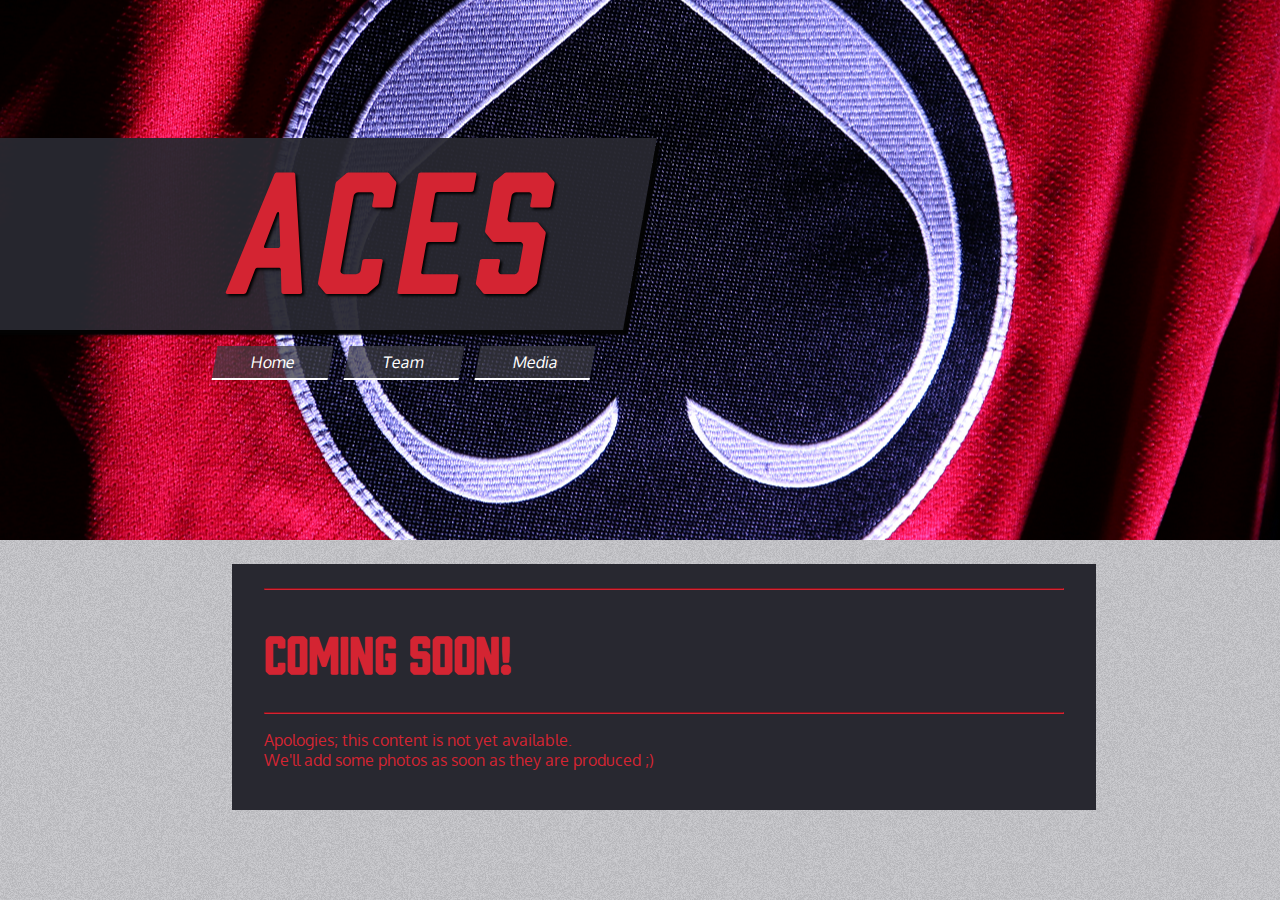
==== media/index.html @ c191d474 "Initial release" ====
<!DOCTYPE html>
<html lang="fi" class="grain">
<head>
    <meta charset="utf-8">
    <meta http-equiv="X-UA-Compatible" content="IE=edge">
    <meta content="width=device-width, initial-scale=1.0" name="viewport">
    <link rel="shortcut icon" type="image/x-icon" href="/static/img/favicon.ico" />
    <link href="https://fonts.googleapis.com/css?family=Oxygen:300,400,700" rel="stylesheet">
    <link href="/static/css/blueprint.min.css" media="screen" rel="stylesheet" type="text/css" />
    <link href="/static/css/aces.css" media="screen" rel="stylesheet" type="text/css" />
    <link href="/static/css/main.css" media="screen" rel="stylesheet" type="text/css" />
    <script type="text/javascript" src="https://cdnjs.cloudflare.com/ajax/libs/jquery/3.1.1/jquery.min.js"></script>
    
<title>Media</title>

</head>
    <body>
        <div class="hero-wrapper">
            <div class="hero"><span class="title">Aces</span></div>
            <ul class="topnav">
                <li><a class="active" href="/media/">Media</li></a>
                <li><a class="active" href="/team/" data-locales='{"fi":"Joukkue"}'>Team</a></li></a>
                <li><a class="active" href="/" data-locales='{"fi":"Etusivu"}'>Home</a></li></a>
                <li class="icon"><a href="#">&#9776;</a></li></a>
            </ul>
        </div>
        <div class="wrapper">
        
<div class="flex-row">
	<div class="col-2@md col-1"></div>
	<div class="col-8@md col-10 modal">
		<div class="modal">
			<hr>
			<h1>Coming soon!</h1>
			<hr>
			<p>
				Apologies; this content is not yet available.<br>
				We'll add some photos as soon as they are produced ;)
			</p>
		</div>
	</div>
	<div class="col-2@md col-1"></div>
</div>

        </div>
    </body>
    <script type="text/javascript" src="/static/js/i11n.js"></script>
    <script>
    
    $(".icon").click(function() {
        var topnav = $(".topnav");
        if (topnav.hasClass("responsive"))
            topnav.removeClass("responsive");
        else
            topnav.addClass("responsive");
    });
    </script>
</html>
---- static/css/blueprint.min.css ----
/*!
    Blueprint CSS v1.2.4
    http://splintercode.github.io/blueprint-css/
    License MIT 2016
*/html{box-sizing:border-box}*,*:before,*:after{box-sizing:inherit}.container{width:100%;margin:0 auto;display:block;max-width:1000px}[class^="flex-row"]>.col,[class^="flex-row"]>[class^="col-"]{-webkit-flex:1;-ms-flex:1;flex:1;width:100%;padding:0 8px 16px 8px;display:block}[class^="flex-row"]>[class^="col-"]{-webkit-flex:0 0 auto;-ms-flex:0 0 auto;flex:0 0 auto}[class^="flex-row"]{-webkit-flex-wrap:wrap;-ms-flex-wrap:wrap;flex-wrap:wrap;-js-display:flex;display:-webkit-flex;display:-ms-flexbox;display:flex}:root [class^="flex-row"]{margin-left:-8px;margin-right:-8px}.flex-row--middle{-webkit-align-items:center;-ms-flex-align:center;align-items:center}.flex-row--top{-webkit-align-items:flex-start;-ms-flex-align:start;align-items:flex-start}.flex-row--bottom{-webkit-align-items:flex-end;-ms-flex-align:end;align-items:flex-end}.flex-row--center{-webkit-justify-content:center;-ms-flex-pack:center;justify-content:center}.flex-row--reverse{-webkit-flex-direction:row-reverse;-ms-flex-direction:row-reverse;flex-direction:row-reverse}.flex-row--around{-webkit-justify-content:space-around;-ms-flex-pack:distribute;justify-content:space-around}.flex-row--between{-webkit-justify-content:space-between;-ms-flex-pack:justify;justify-content:space-between}.flex-row--stretch{align-items:stretch;flex-flow:row wrap}.flex-row--stretch>.col,.flex-row--stretch>[class^="col-"]{-js-display:flex;display:-webkit-flex;display:-ms-flexbox;display:flex}.flex-row--gutter-none>.col,.flex-row--gutter-none>[class^="col-"]{padding:0}.flex-row--gutter-bottom-none>.col,.flex-row--gutter-bottom-none>[class^="col-"]{padding:0 8px 0 8px}.flex-row--gutter-between-none>.col,.flex-row--gutter-between-none>[class^="col-"]{padding:0 0 16px 0}.flex-row--gutter-none,.flex-row--gutter-between-none{margin-left:0 !important;margin-right:0 !important}.col-first{-webkit-order:-1;-ms-flex-order:-1;order:-1}.col-last{-webkit-order:1;-ms-flex-order:1;order:1}.hide{display:none !important}.show{display:block !important}[class^="flex-row"]>.col-1{max-width:8.33333%;width:8.33333%}[class^="flex-row"]>.col-2{max-width:16.66667%;width:16.66667%}[class^="flex-row"]>.col-3{max-width:25%;width:25%}[class^="flex-row"]>.col-4{max-width:33.33333%;width:33.33333%}[class^="flex-row"]>.col-5{max-width:41.66667%;width:41.66667%}[class^="flex-row"]>.col-6{max-width:50%;width:50%}[class^="flex-row"]>.col-7{max-width:58.33333%;width:58.33333%}[class^="flex-row"]>.col-8{max-width:66.66667%;width:66.66667%}[class^="flex-row"]>.col-9{max-width:75%;width:75%}[class^="flex-row"]>.col-10{max-width:83.33333%;width:83.33333%}[class^="flex-row"]>.col-11{max-width:91.66667%;width:91.66667%}[class^="flex-row"]>.col-12{max-width:100%;width:100%}@media (min-width: 30em){[class^="flex-row"]>.col-1\@sm{max-width:8.33333%;width:8.33333%}[class^="flex-row"]>.col-2\@sm{max-width:16.66667%;width:16.66667%}[class^="flex-row"]>.col-3\@sm{max-width:25%;width:25%}[class^="flex-row"]>.col-4\@sm{max-width:33.33333%;width:33.33333%}[class^="flex-row"]>.col-5\@sm{max-width:41.66667%;width:41.66667%}[class^="flex-row"]>.col-6\@sm{max-width:50%;width:50%}[class^="flex-row"]>.col-7\@sm{max-width:58.33333%;width:58.33333%}[class^="flex-row"]>.col-8\@sm{max-width:66.66667%;width:66.66667%}[class^="flex-row"]>.col-9\@sm{max-width:75%;width:75%}[class^="flex-row"]>.col-10\@sm{max-width:83.33333%;width:83.33333%}[class^="flex-row"]>.col-11\@sm{max-width:91.66667%;width:91.66667%}[class^="flex-row"]>.col-12\@sm{max-width:100%;width:100%}.hide\@sm{display:none !important}.show\@sm{display:block !important}.col-first\@sm{-webkit-order:-1;-ms-flex-order:-1;order:-1}.col-last\@sm{-webkit-order:1;-ms-flex-order:1;order:1}}@media (min-width: 45em){[class^="flex-row"]>.col-1\@md{max-width:8.33333%;width:8.33333%}[class^="flex-row"]>.col-2\@md{max-width:16.66667%;width:16.66667%}[class^="flex-row"]>.col-3\@md{max-width:25%;width:25%}[class^="flex-row"]>.col-4\@md{max-width:33.33333%;width:33.33333%}[class^="flex-row"]>.col-5\@md{max-width:41.66667%;width:41.66667%}[class^="flex-row"]>.col-6\@md{max-width:50%;width:50%}[class^="flex-row"]>.col-7\@md{max-width:58.33333%;width:58.33333%}[class^="flex-row"]>.col-8\@md{max-width:66.66667%;width:66.66667%}[class^="flex-row"]>.col-9\@md{max-width:75%;width:75%}[class^="flex-row"]>.col-10\@md{max-width:83.33333%;width:83.33333%}[class^="flex-row"]>.col-11\@md{max-width:91.66667%;width:91.66667%}[class^="flex-row"]>.col-12\@md{max-width:100%;width:100%}.hide\@md{display:none !important}.show\@md{display:block !important}.col-first\@md{-webkit-order:-1;-ms-flex-order:-1;order:-1}.col-last\@md{-webkit-order:1;-ms-flex-order:1;order:1}}@media (min-width: 60em){[class^="flex-row"]>.col-1\@lg{max-width:8.33333%;width:8.33333%}[class^="flex-row"]>.col-2\@lg{max-width:16.66667%;width:16.66667%}[class^="flex-row"]>.col-3\@lg{max-width:25%;width:25%}[class^="flex-row"]>.col-4\@lg{max-width:33.33333%;width:33.33333%}[class^="flex-row"]>.col-5\@lg{max-width:41.66667%;width:41.66667%}[class^="flex-row"]>.col-6\@lg{max-width:50%;width:50%}[class^="flex-row"]>.col-7\@lg{max-width:58.33333%;width:58.33333%}[class^="flex-row"]>.col-8\@lg{max-width:66.66667%;width:66.66667%}[class^="flex-row"]>.col-9\@lg{max-width:75%;width:75%}[class^="flex-row"]>.col-10\@lg{max-width:83.33333%;width:83.33333%}[class^="flex-row"]>.col-11\@lg{max-width:91.66667%;width:91.66667%}[class^="flex-row"]>.col-12\@lg{max-width:100%;width:100%}.hide\@lg{display:none !important}.show\@lg{display:block !important}.col-first\@lg{-webkit-order:-1;-ms-flex-order:-1;order:-1}.col-last\@lg{-webkit-order:1;-ms-flex-order:1;order:1}}@media (min-width: 90em){[class^="flex-row"]>.col-1\@xl{max-width:8.33333%;width:8.33333%}[class^="flex-row"]>.col-2\@xl{max-width:16.66667%;width:16.66667%}[class^="flex-row"]>.col-3\@xl{max-width:25%;width:25%}[class^="flex-row"]>.col-4\@xl{max-width:33.33333%;width:33.33333%}[class^="flex-row"]>.col-5\@xl{max-width:41.66667%;width:41.66667%}[class^="flex-row"]>.col-6\@xl{max-width:50%;width:50%}[class^="flex-row"]>.col-7\@xl{max-width:58.33333%;width:58.33333%}[class^="flex-row"]>.col-8\@xl{max-width:66.66667%;width:66.66667%}[class^="flex-row"]>.col-9\@xl{max-width:75%;width:75%}[class^="flex-row"]>.col-10\@xl{max-width:83.33333%;width:83.33333%}[class^="flex-row"]>.col-11\@xl{max-width:91.66667%;width:91.66667%}[class^="flex-row"]>.col-12\@xl{max-width:100%;width:100%}.hide\@xl{display:none !important}.show\@xl{display:block !important}.col-first\@xl{-webkit-order:-1;-ms-flex-order:-1;order:-1}.col-last\@xl{-webkit-order:1;-ms-flex-order:1;order:1}}.flex{-webkit-flex-wrap:wrap !important;-ms-flex-wrap:wrap !important;flex-wrap:wrap !important;-js-display:flex !important;display:-webkit-flex !important;display:-ms-flexbox !important;display:flex !important}.flex-fill{-webkit-box-flex:1 !important;-ms-flex:1 1 0% !important;flex:1 1 0% !important;-ms-flex-preferred-size:0% !important;flex-basis:0% !important}.flex-fit{flex-basis:auto !important}.float-center{margin-left:auto !important;margin-right:auto !important;display:block !important;float:none !important}.float-left{float:left !important}.float-right{float:right !important}.clear-fix:after{content:"";display:table;clear:both}.full-width{width:100% !important}.text-left{text-align:left !important}.text-right{text-align:right !important}.text-center{text-align:center !important}.col-1--max{max-width:83.33333px !important}.col-2--max{max-width:166.66667px !important}.col-3--max{max-width:250px !important}.col-4--max{max-width:333.33333px !important}.col-5--max{max-width:416.66667px !important}.col-6--max{max-width:500px !important}.col-7--max{max-width:583.33333px !important}.col-8--max{max-width:666.66667px !important}.col-9--max{max-width:750px !important}.col-10--max{max-width:833.33333px !important}.col-11--max{max-width:916.66667px !important}.col-12--max{max-width:1000px !important}.margin--sm{margin:4px !important}.margin-top--sm{margin-top:4px !important}.margin-bottom--sm{margin-bottom:4px !important}.margin-right--sm{margin-right:4px !important}.margin-left--sm{margin-left:4px !important}.padding--sm{padding:4px !important}.padding-top--sm{padding-top:4px !important}.padding-bottom--sm{padding-bottom:4px !important}.padding-right--sm{padding-right:4px !important}.padding-left--sm{padding-left:4px !important}.margin{margin:16px !important}.margin-top{margin-top:16px !important}.margin-bottom{margin-bottom:16px !important}.margin-right{margin-right:16px !important}.margin-left{margin-left:16px !important}.padding{padding:16px !important}.padding-top{padding-top:16px !important}.padding-bottom{padding-bottom:16px !important}.padding-right{padding-right:16px !important}.padding-left{padding-left:16px !important}.margin--lg{margin:24px !important}.margin-top--lg{margin-top:24px !important}.margin-bottom--lg{margin-bottom:24px !important}.margin-right--lg{margin-right:24px !important}.margin-left--lg{margin-left:24px !important}.padding--lg{padding:24px !important}.padding-top--lg{padding-top:24px !important}.padding-bottom--lg{padding-bottom:24px !important}.padding-right--lg{padding-right:24px !important}.padding-left--lg{padding-left:24px !important}
---- static/css/aces.css ----
@font-face {
    font-family: Prohibition;
    src: url('/static/fonts/Prohibition Family/Prohibition Family/Fort Foundry - Prohibition.otf');
}

@font-face {
    font-family: ProhibitionRound;
    src: url('/static/fonts/Prohibition Family/Prohibition Family/Fort Foundry - Prohibition Round.otf');
}

@font-face {
    font-family: ProhibitionOblique;
    src: url('/static/fonts/Prohibition Family/Prohibition Family/Fort Foundry - Prohibition Oblique.otf');
}

@font-face {
    font-family: ProhibitionLines;
    src: url('/static/fonts/Prohibition Family/Prohibition Family/Fort Foundry - Prohibition Lines.otf');
}

@font-face {
    font-family: ProhibitionLinesOblique;
    src: url('/static/fonts/Prohibition Family/Prohibition Family/Fort Foundry - Prohibition Lines Oblique.otf');
}

html, body {
    background-color: #c8c8cd;
    color: #ffffff;
    font-family: 'Oxygen', sans-serif;
}

body {
    background-image: url('/static/img/noise-min.png');
}

h1, h2, h3, .title {
    font-family: ProhibitionRound;
    font-size: 3em;
}

a {
    text-decoration: none;
    color: #ffffff;
}

.lines {
    font-family: ProhibitionLines;
}

.lines-oblique {
    font-family: ProhibitionLinesOblique;
}

.grafiitti {
    background-color: #282830;
}

.punainen {
    background-color: #d42432;
}

.harmaa60 {
    background-color: #3c3c44;
}

.harmaa100 {
    background-color: #64646c;
}

.harmaa200 {
    background-color: #c8c8cd;
}

.valkoinen {
    background-color: #ffffff;
}

.logo {
    background-image: url("/static/img/logoleft.png");
    background-repeat: no-repeat;
}
---- static/css/main.css ----
html, body {
    height: 100%;
}

html {
    overflow-x: hidden;
}

body {
    margin: 0;
}

.hero-wrapper {
    display: flex;
    flex-direction: column;
    justify-content: center;
    width: 100%;
    height: 60%;
    min-height: 400px;
    background-image: url("/static/img/bing.png");
    background-repeat: no-repeat;
    background-size: cover;
    background-position: center;
    margin: auto;
}

.hero {
    margin-left: -10%;
    width: 60%;
    transform: skewX(-10deg);
    background-color: rgba(40, 40, 48, 0.95);
    display: inline-block;
    height: 12em;
    box-shadow: 5px 5px 2px #030303;
}

.title {
    float: right;
    text-align: center;
    vertical-align: middle;
    margin-right: 0.5em;
    font-size: 10em;
    line-height: 1em;
    letter-spacing: .05em;
    color: #d42432;
    display: table;
    text-shadow: 2px 2px 3px black;
}

.topnav {
    display: flex;
    transform: skewX(-10deg);
    list-style-type: none;
    display: inline-block;
    width: 45%;
    margin: 1em;
    padding: 0;
    height: 2.5em;
}

.topnav li a {
    display: inline-block;
    width: 20%;
    height: 100%;
    float: right;
    margin-left: 1em;
    background-color: rgba(60, 60, 68, 0.75);
    text-align: center;
    line-height: 2em;
    border-bottom: 2px solid white;
    transition: 0.3s;
}

.topnav li a:hover {
    background-color: rgba(100, 100, 108, 0.75);
    border-bottom: 2px solid #d42432;
}

.topnav li.icon {
    display: none;
}

.modal {
    background-color: #282830;
    margin: 1.5em;
    color: #d42432;
}

.modal hr {
    border-color: #d42432;
}
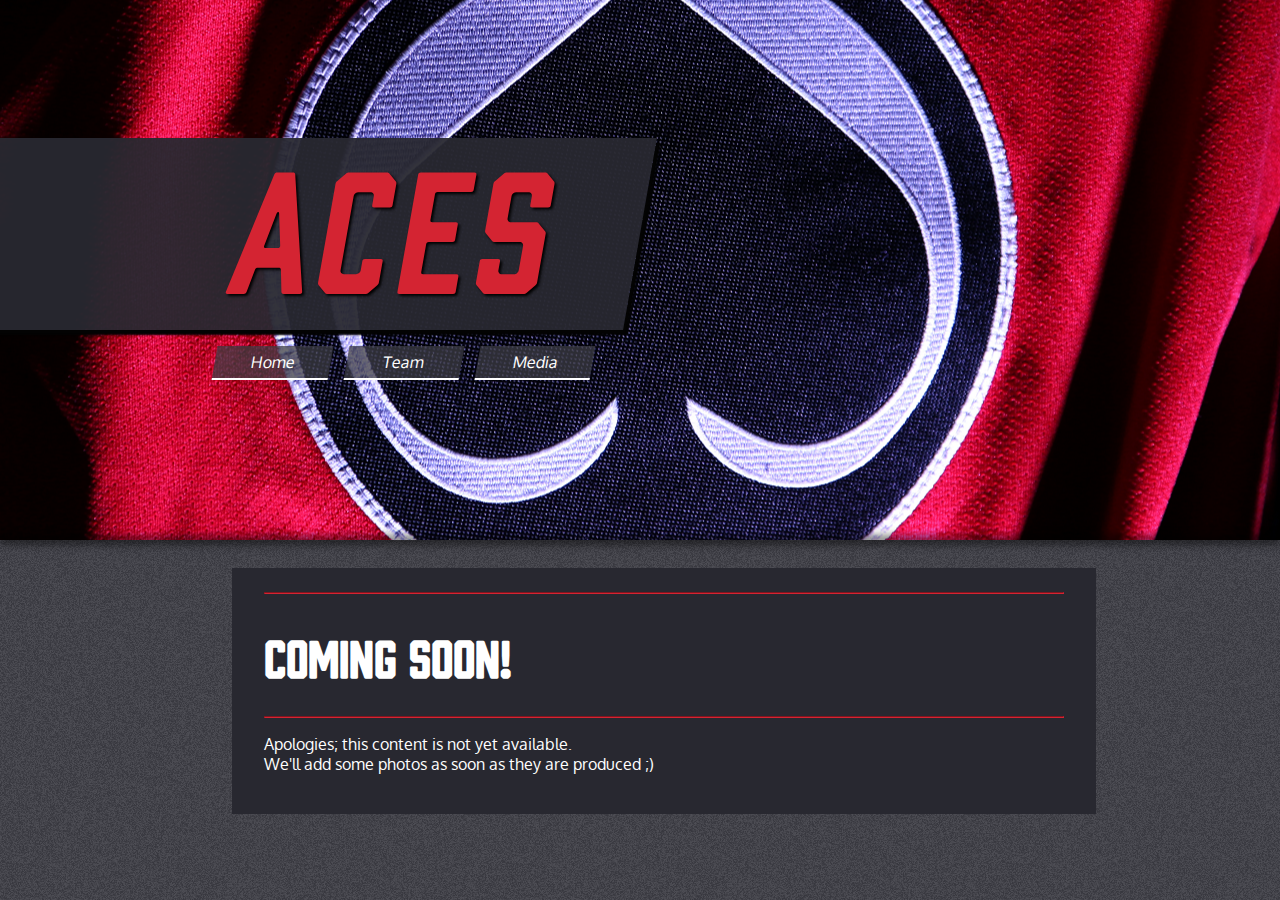
==== commit 8999bc54: "Minor graphical changes" ====
--- a/media/index.html
+++ b/media/index.html
@@ -24,6 +24,7 @@
                 <li class="icon"><a href="#">&#9776;</a></li></a>
             </ul>
         </div>
+        <div class="hero-separator"></div>
         <div class="wrapper">
         
 <div class="flex-row">
--- a/static/css/aces.css
+++ b/static/css/aces.css
@@ -24,7 +24,7 @@
 }
 
 html, body {
-    background-color: #c8c8cd;
+    background-color: #3c3c44;
     color: #ffffff;
     font-family: 'Oxygen', sans-serif;
 }
--- a/static/css/main.css
+++ b/static/css/main.css
@@ -80,9 +80,17 @@
     display: none;
 }
 
+.hero-separator {
+    height: 0.5em;
+    background-color: rgba(0, 0, 0, .6);
+    filter: blur(4px);
+    margin-top: -0.25em;
+}
+
 .modal {
     background-color: #282830;
     margin: 1.5em;
+    padding: 1.5em:
     color: #d42432;
 }
 
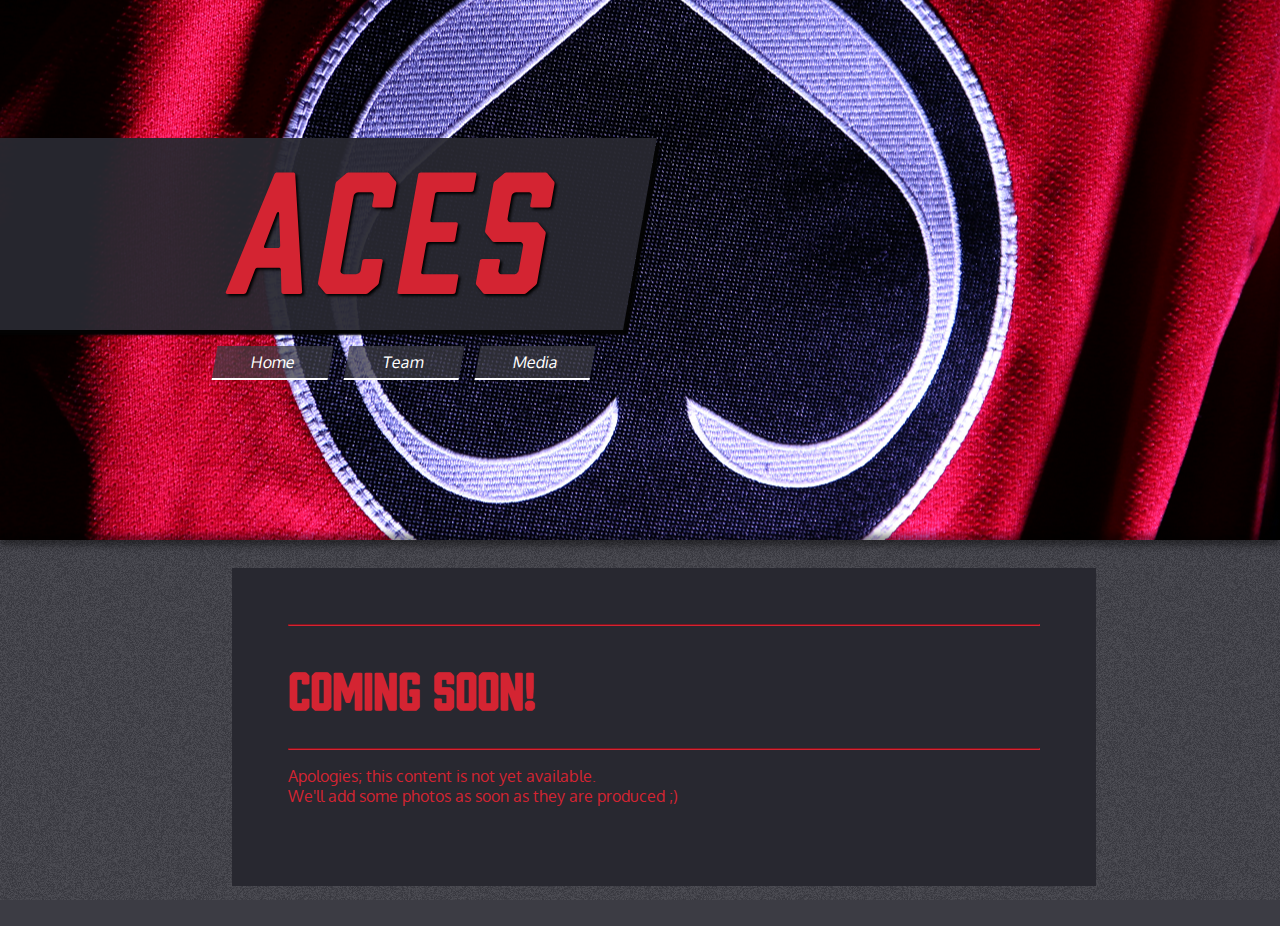
==== commit 3de46ed1: "Remove unwanted attributes" ====
--- a/media/index.html
+++ b/media/index.html
@@ -1,5 +1,5 @@
 <!DOCTYPE html>
-<html lang="fi" class="grain">
+<html>
 <head>
     <meta charset="utf-8">
     <meta http-equiv="X-UA-Compatible" content="IE=edge">
--- a/static/css/main.css
+++ b/static/css/main.css
@@ -7,6 +7,7 @@
 }
 
 body {
+    width: 100%;
     margin: 0;
 }
 
@@ -15,7 +16,6 @@
     flex-direction: column;
     justify-content: center;
     width: 100%;
-    height: 60%;
     min-height: 400px;
     background-image: url("/static/img/bing.png");
     background-repeat: no-repeat;
@@ -25,22 +25,11 @@
 }
 
 .hero {
-    margin-left: -10%;
-    width: 60%;
-    transform: skewX(-10deg);
     background-color: rgba(40, 40, 48, 0.95);
-    display: inline-block;
-    height: 12em;
-    box-shadow: 5px 5px 2px #030303;
 }
 
 .title {
-    float: right;
-    text-align: center;
-    vertical-align: middle;
-    margin-right: 0.5em;
-    font-size: 10em;
-    line-height: 1em;
+    margin: auto;
     letter-spacing: .05em;
     color: #d42432;
     display: table;
@@ -48,14 +37,10 @@
 }
 
 .topnav {
-    display: flex;
-    transform: skewX(-10deg);
     list-style-type: none;
     display: inline-block;
-    width: 45%;
-    margin: 1em;
     padding: 0;
-    height: 2.5em;
+    margin-right: 0.5em;
 }
 
 .topnav li a {
@@ -90,10 +75,49 @@
 .modal {
     background-color: #282830;
     margin: 1.5em;
-    padding: 1.5em:
+    padding: 1.5em;
     color: #d42432;
 }
 
 .modal hr {
     border-color: #d42432;
 }
+
+@media only screen and (max-width: 470px) {
+      .title {
+          font-size: 4em;
+      }
+      .hero {
+          height: 5em;
+      }
+}
+
+@media only screen and (min-width: 900px) {
+    .hero-wrapper {
+        height: 60%;
+    }
+
+    .title {
+        float: right;
+        text-align: center;
+        margin-right: 0.5em;
+        font-size: 10em;
+        line-height: 1em;
+    }
+
+    .hero {
+        height: 12em;
+        margin-left: -10%;
+        width: 60%;
+        transform: skewX(-10deg);
+        display: inline-block;
+        box-shadow: 5px 5px 2px #030303;
+    }
+
+    .topnav {
+        transform: skewX(-10deg);
+        width: 45%;
+        margin: 1em;
+        height: 2.5em;
+    }
+}
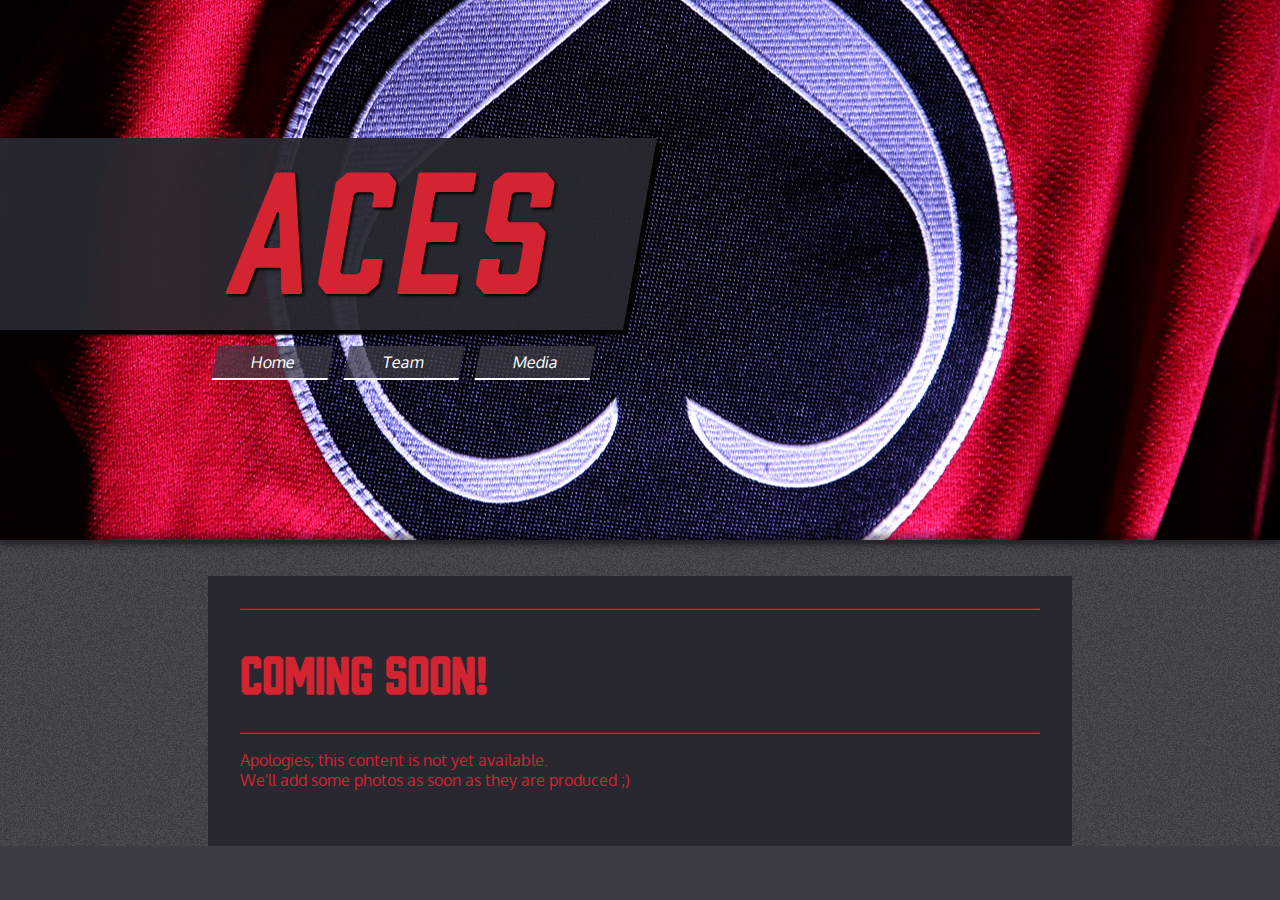
==== commit f41530ad: "Add widgets" ====
--- a/media/index.html
+++ b/media/index.html
@@ -15,6 +15,14 @@
 
 </head>
     <body>
+        <div id="fb-root"></div>
+        <script>(function(d, s, id) {
+        var js, fjs = d.getElementsByTagName(s)[0];
+        if (d.getElementById(id)) return;
+        js = d.createElement(s); js.id = id;
+        js.src = "//connect.facebook.net/en_US/sdk.js#xfbml=1&version=v2.9&appId=1690970411197509";
+        fjs.parentNode.insertBefore(js, fjs);
+        }(document, 'script', 'facebook-jssdk'));</script>
         <div class="hero-wrapper">
             <div class="hero"><span class="title">Aces</span></div>
             <ul class="topnav">
--- a/static/css/aces.css
+++ b/static/css/aces.css
@@ -29,10 +29,6 @@
     font-family: 'Oxygen', sans-serif;
 }
 
-body {
-    background-image: url('/static/img/noise-min.png');
-}
-
 h1, h2, h3, .title {
     font-family: ProhibitionRound;
     font-size: 3em;
@@ -40,7 +36,7 @@
 
 a {
     text-decoration: none;
-    color: #ffffff;
+    color: #1b95e0;;
 }
 
 .lines {
--- a/static/css/main.css
+++ b/static/css/main.css
@@ -44,6 +44,7 @@
 }
 
 .topnav li a {
+    color: #ffffff;
     display: inline-block;
     width: 20%;
     height: 100%;
@@ -74,7 +75,6 @@
 
 .modal {
     background-color: #282830;
-    margin: 1.5em;
     padding: 1.5em;
     color: #d42432;
 }
@@ -83,7 +83,19 @@
     border-color: #d42432;
 }
 
-@media only screen and (max-width: 470px) {
+.modal h3 {
+    font-size: 1.5em;
+}
+
+.wrapper {
+    padding-top: 2em;
+}
+
+.mobile {
+    display: none;
+}
+
+@media only screen and (max-width: 480px) {
       .title {
           font-size: 4em;
       }
@@ -92,7 +104,21 @@
       }
 }
 
-@media only screen and (min-width: 900px) {
+@media only screen and (max-width: 960px) {
+    /* Hide widgets and show mobile substitutes */
+    .widget {
+        display: none;
+    }
+    .mobile {
+        display: inherit;
+    }
+}
+
+@media only screen and (min-width: 960px) {
+    .wrapper {
+        background-image: url('/static/img/noise-min.png');
+    }
+
     .hero-wrapper {
         height: 60%;
     }
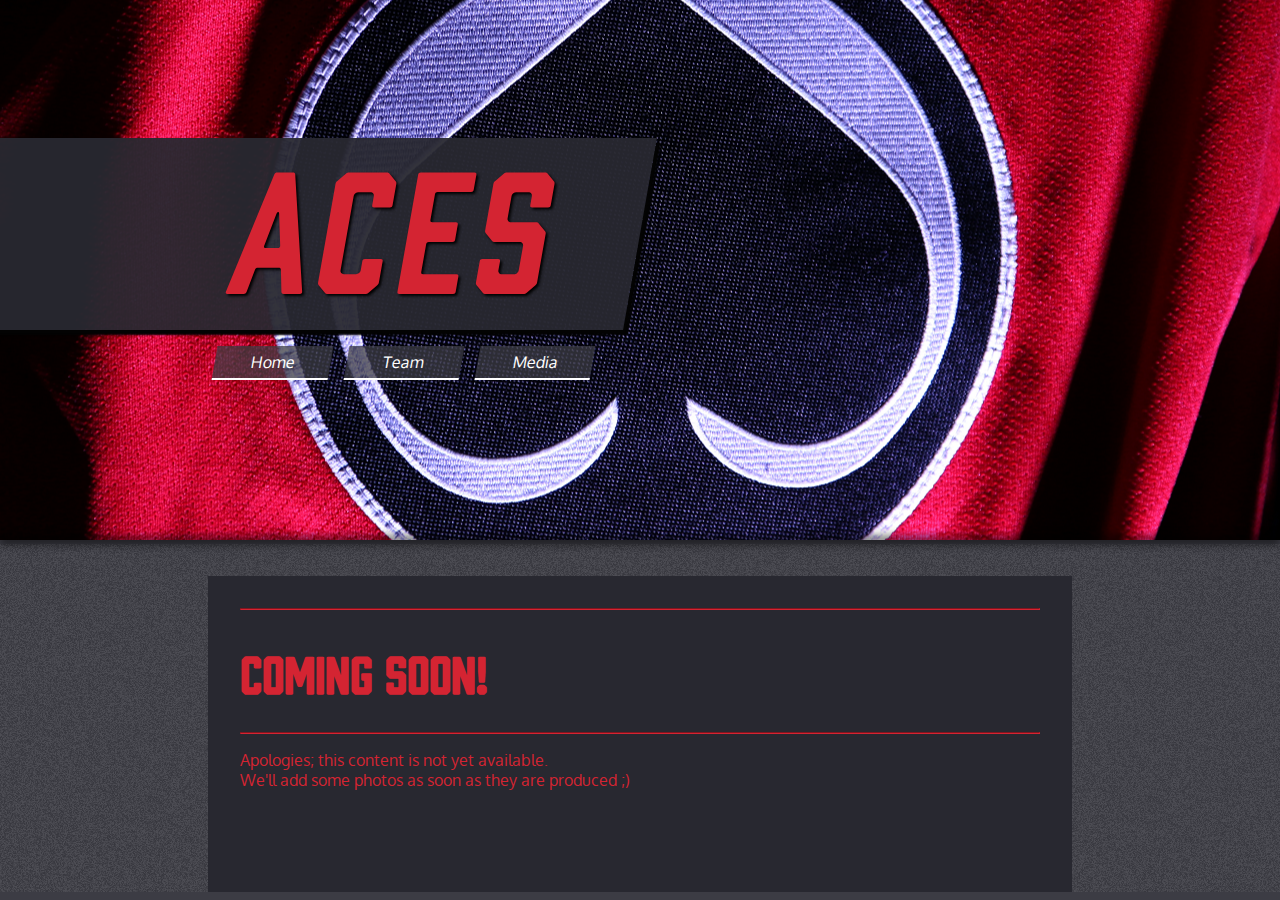
==== commit 5ca5fcbc: "CSS fixes" ====
--- a/media/index.html
+++ b/media/index.html
@@ -9,6 +9,8 @@
     <link href="/static/css/blueprint.min.css" media="screen" rel="stylesheet" type="text/css" />
     <link href="/static/css/aces.css" media="screen" rel="stylesheet" type="text/css" />
     <link href="/static/css/main.css" media="screen" rel="stylesheet" type="text/css" />
+    <link href="/static/css/twitch-alert.css" media="screen" rel="stylesheet" type="text/css" />
+    <script type="text/javascript" src="/static/js/twitchinfo.js"></script>
     <script type="text/javascript" src="https://cdnjs.cloudflare.com/ajax/libs/jquery/3.1.1/jquery.min.js"></script>
     
 <title>Media</title>
@@ -33,6 +35,8 @@
             </ul>
         </div>
         <div class="hero-separator"></div>
+        <a data-template class="streamer"><img><span></span></a>
+        <div class="twitch-alert"></div>
         <div class="wrapper">
         
 <div class="flex-row">
@@ -54,6 +58,7 @@
         </div>
     </body>
     <script type="text/javascript" src="/static/js/i11n.js"></script>
+    <script type="text/javascript" src="/static/js/twitch-alert.js"></script>
     <script>
     
     $(".icon").click(function() {
--- a/static/css/main.css
+++ b/static/css/main.css
@@ -9,6 +9,10 @@
 body {
     width: 100%;
     margin: 0;
+}
+
+[data-template] {
+    display: none;
 }
 
 .hero-wrapper {
@@ -74,6 +78,7 @@
 }
 
 .modal {
+    min-height: 300px;
     background-color: #282830;
     padding: 1.5em;
     color: #d42432;
--- a/static/css/twitch-alert.css
+++ b/static/css/twitch-alert.css
@@ -0,0 +1,31 @@
+.twitch-alert {
+    position: absolute;
+    right: 1.5em;
+    top: 2em;
+}
+
+.twitch-alert .streamer {
+    display: flex;
+    width: 350px;
+    align-items: center;
+    margin-bottom: 0.5em;
+    background-color: rgba(255, 255, 255, 0.9);
+    box-shadow: 5px 5px 2px #030303;
+    transition: 0.3s;
+}
+
+.twitch-alert .streamer:hover {
+    background-color: rgba(212, 36, 50, 0.8);
+    margin-right: 3px;
+    box-shadow: 8px 6px 5px #030303;
+}
+
+.twitch-alert .streamer img {
+    width: 64px;
+    height: 64px;
+}
+
+.twitch-alert .streamer span {
+    padding: 0.5em;
+    color: black;
+}
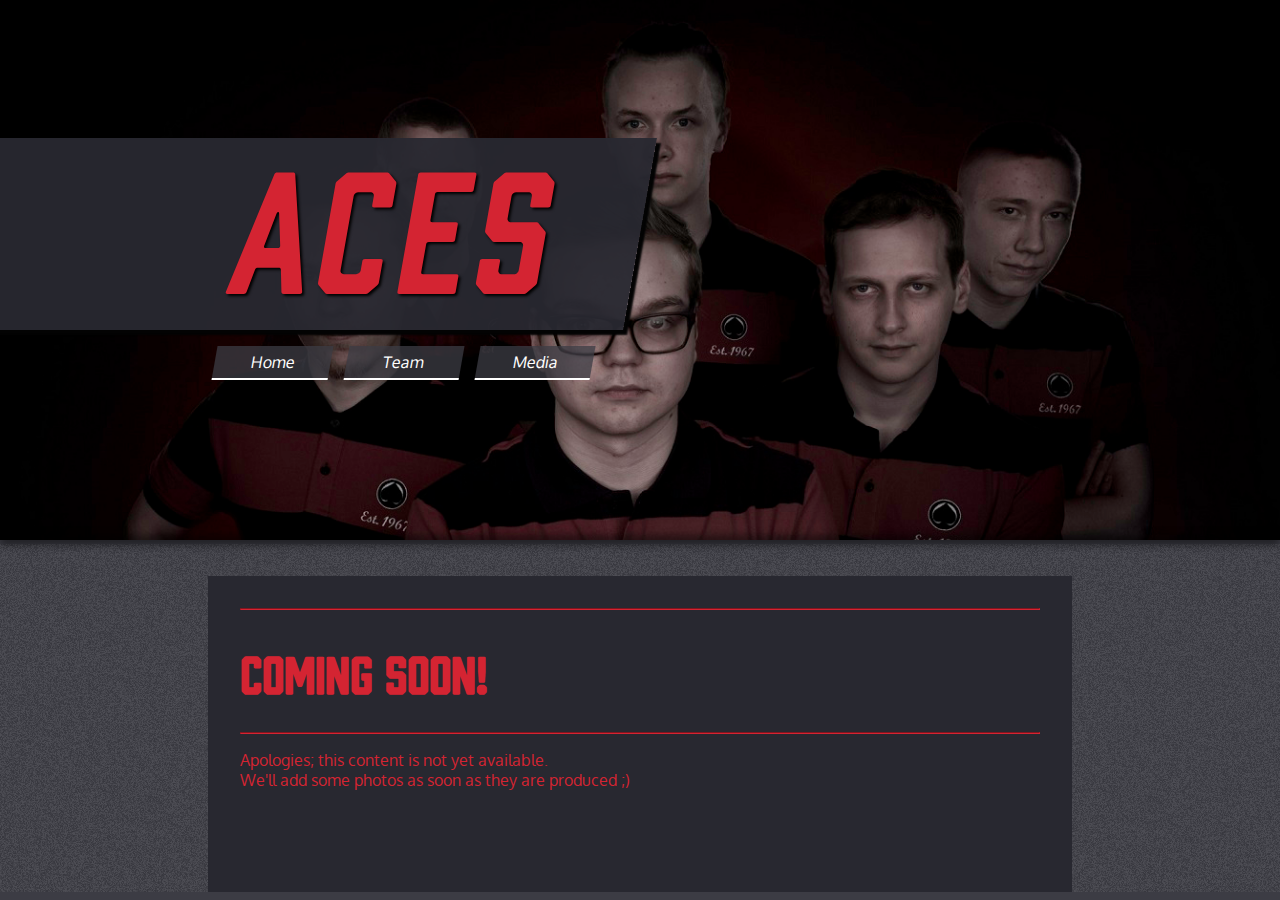
==== commit 92fbdf21: "Temp /media/ to vastamaki.kuvat.fi" ====
--- a/media/index.html
+++ b/media/index.html
@@ -28,7 +28,7 @@
         <div class="hero-wrapper">
             <div class="hero"><span class="title">Aces</span></div>
             <ul class="topnav">
-                <li><a class="active" href="/media/">Media</li></a>
+                <li><a class="active" href="https://vastamaki.kuvat.fi/kuvat/EsportsAces/">Media</li></a>
                 <li><a class="active" href="/team/" data-locales='{"fi":"Joukkue"}'>Team</a></li></a>
                 <li><a class="active" href="/" data-locales='{"fi":"Etusivu"}'>Home</a></li></a>
                 <li class="icon"><a href="#">&#9776;</a></li></a>
@@ -36,7 +36,7 @@
         </div>
         <div class="hero-separator"></div>
         <a data-template class="streamer"><img><span></span></a>
-        <div class="twitch-alert"></div>
+        <div class="twitch-alert widget"></div>
         <div class="wrapper">
         
 <div class="flex-row">
--- a/static/css/main.css
+++ b/static/css/main.css
@@ -21,10 +21,10 @@
     justify-content: center;
     width: 100%;
     min-height: 400px;
-    background-image: url("/static/img/bing.png");
+    background-image: url("/static/img/team.jpg");
+    background-color: black;
     background-repeat: no-repeat;
     background-size: cover;
-    background-position: center;
     margin: auto;
 }
 
@@ -107,6 +107,9 @@
       .hero {
           height: 5em;
       }
+      .hero-wrapper {
+          background-position: center;
+      }
 }
 
 @media only screen and (max-width: 960px) {
@@ -152,3 +155,9 @@
         height: 2.5em;
     }
 }
+
+@media only screen and (min-width: 1440px) {
+    .hero-wrapper {
+        background-position-y: 10%;
+    }
+}
